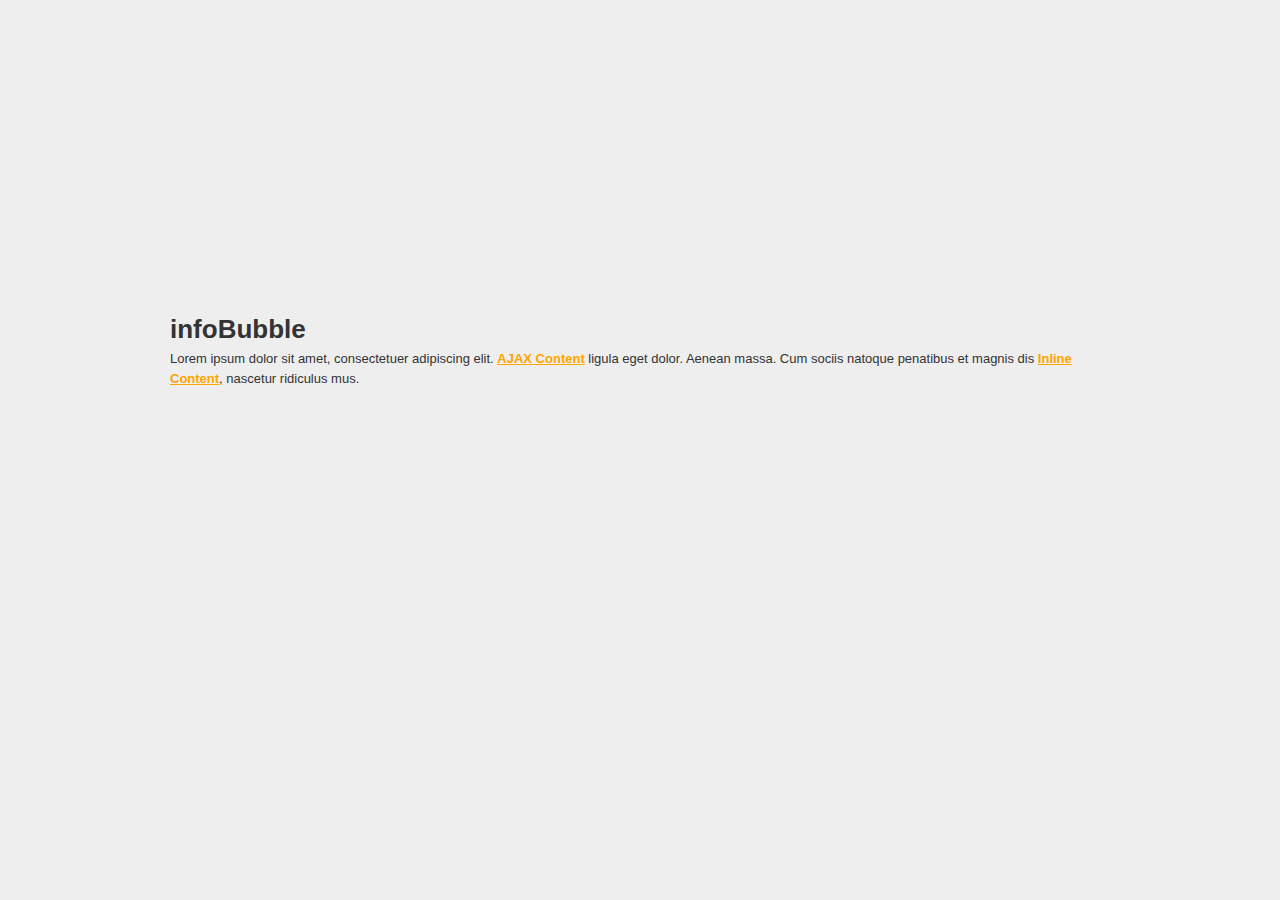
==== index.html @ 0c62a2cf "moved default/rest css to index.html" ====
<?xml version="1.0" encoding="UTF-8"?>
<!DOCTYPE html PUBLIC "-//W3C//DTD XHTML 1.0 Strict//EN" "http://www.w3.org/TR/xhtml1/DTD/xhtml1-strict.dtd">
<html xmlns="http://www.w3.org/1999/xhtml" xml:lang="en" lang="en">
<head>
    <title>infoBubble Demo</title>
	<link rel="stylesheet" type="text/css" href="infoBubble.css" />
	<script type="text/javascript" src="../js/mootools.js"></script>
	<script type="text/javascript" src="infoBubble.js"></script>
	<script type="text/javascript">
		window.addEvent('domready', function(){
			new infoBubble('a');
		});
	</script>
	<style type="text/css">
	* {
		margin: 0;
		padding: 0;
	}
	
	body {
		background: #eee;
		color: #333;
		font: 13px/1.5 Verdana, Helvetica, sans-serif;
	}
	
	a {
		color: orange;
		font-weight: bold;
	}
	
	#Wrapper {
		margin: 0 auto;
		padding: 10px;
		width: 940px;
	}
	.spacer {
		height: 300px;
	}
	</style>
</head>
<body>

	<div id="Wrapper">

		<div class="spacer"></div>
	
		<h1>infoBubble</h1>
		
		<p>Lorem ipsum dolor sit amet, consectetuer adipiscing elit. <a href="ajax.html">AJAX Content</a> ligula eget dolor. Aenean massa. Cum sociis natoque penatibus
		et magnis dis <a href="#InlineContent">Inline Content</a>, nascetur ridiculus mus.</p>
	
	
		<div id="InlineContent">
			<h2>Inline Content</h2>
			<p>Lorem ipsum dolor sit amet, consectetuer adipiscing elit. Aenean commodo ligula eget dolor. Aenean massa. Cum sociis natoque penatibus et magnis dis parturient montes, nascetur ridiculus mus.</p>
		</div>	

	</div>

</body>
</html>
---- infoBubble.css ----
#InlineContent {
	display: none;
}

.infoBubble {
	overflow: hidden;
	padding: 5px; /* shadow size */
	position: absolute;
	z-index: 100;
	}
	.infoBubble-Bubble {
		background-color: #fff;
		border: 1px solid #aaa;
		border-radius: 4px;
		-moz-border-radius: 4px;
		-webkit-border-radius: 4px;
		box-shadow: 0 0 5px rgba(0, 0, 0, .3);
		-moz-box-shadow: 0 0 5px rgba(0, 0, 0, .3);
		-webkit-box-shadow: 0 0 5px rgba(0, 0, 0, .3);
		position: relative;
		}	
		.infoBubble-Bubble:before {
			border: 11px solid transparent; /* tip height + border width*/
			border-top-color: #aaa;
			bottom: -22px; /* value = - border-top-width - border-bottom-width */
			content:"\00a0";
			display: block; /* reduce the damage in FF3.0 */
			height: 0;
			left: 50%;
			margin-left: -21px;
			position: absolute;
			width: 0;
		}
		
		/* creates the smaller  triangle */
		.infoBubble-Bubble:after {
			border: 10px solid transparent; /* tip height */
			border-top-color: #fff;
			bottom: -20px; /* value = - border-top-width - border-bottom-width */
			content:"\00a0";
			display:block; /* reduce the damage in FF3.0 */
			height:0;
			left: 50%;
			margin-left: -20px;
			position:absolute;
			width:0;
		}
		.infoBubble-Content {
			margin: 10px;
		}


.loading {
	background: url(indicator.gif) no-repeat 50% 50%;
}
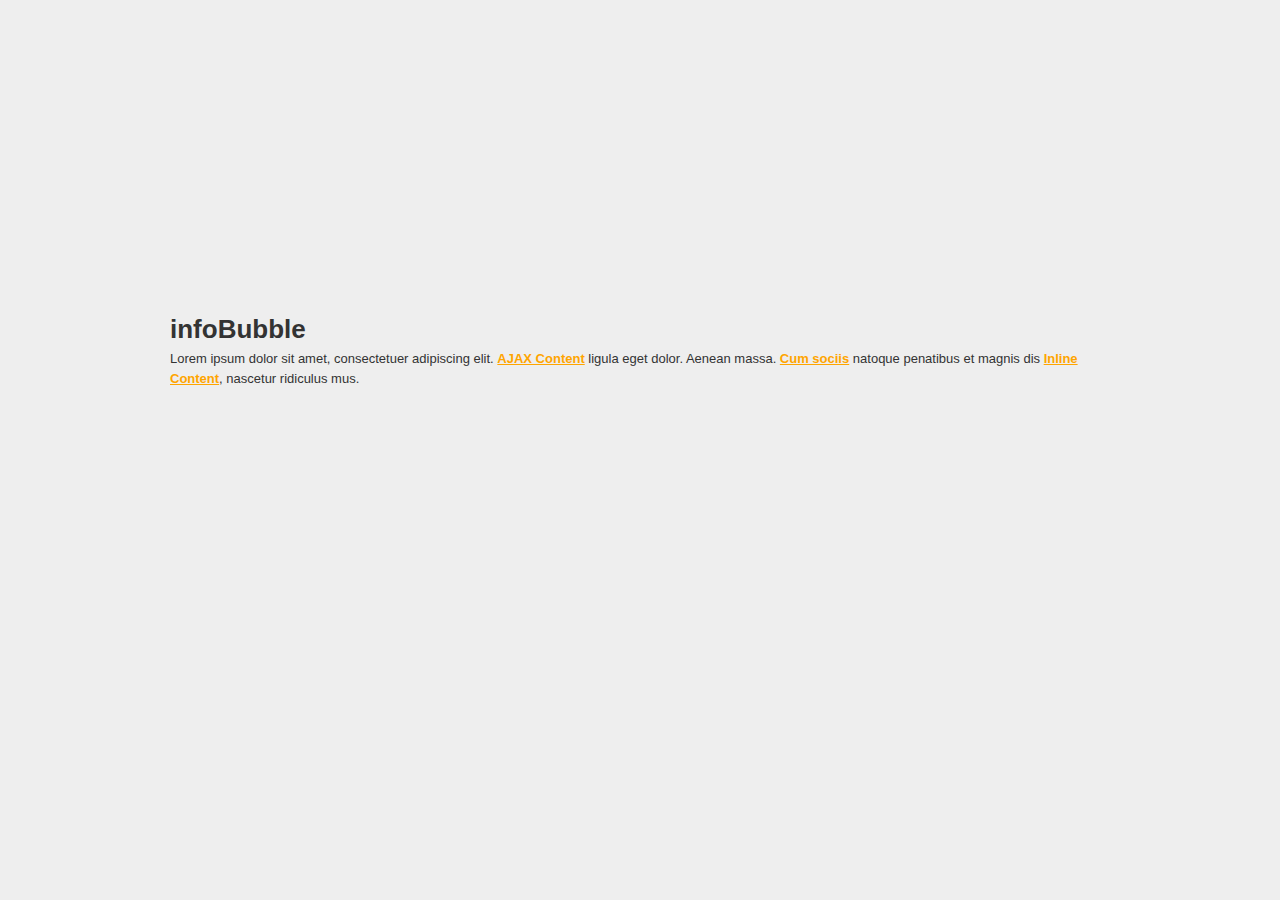
==== commit 4575c136: "added check for image content, preload, began to implement a resize function" ====
--- a/index.html
+++ b/index.html
@@ -46,7 +46,7 @@
 	
 		<h1>infoBubble</h1>
 		
-		<p>Lorem ipsum dolor sit amet, consectetuer adipiscing elit. <a href="ajax.html">AJAX Content</a> ligula eget dolor. Aenean massa. Cum sociis natoque penatibus
+		<p>Lorem ipsum dolor sit amet, consectetuer adipiscing elit. <a href="ajax.html">AJAX Content</a> ligula eget dolor. Aenean massa. <a href="demo-image.jpg">Cum sociis</a> natoque penatibus
 		et magnis dis <a href="#InlineContent">Inline Content</a>, nascetur ridiculus mus.</p>
 	
 	
--- a/infoBubble.css
+++ b/infoBubble.css
@@ -3,7 +3,6 @@
 }
 
 .infoBubble {
-	overflow: hidden;
 	padding: 5px; /* shadow size */
 	position: absolute;
 	z-index: 100;
@@ -47,8 +46,8 @@
 		}
 		.infoBubble-Content {
 			margin: 10px;
+			overflow: hidden;
 		}
-
 
 .loading {
 	background: url(indicator.gif) no-repeat 50% 50%;
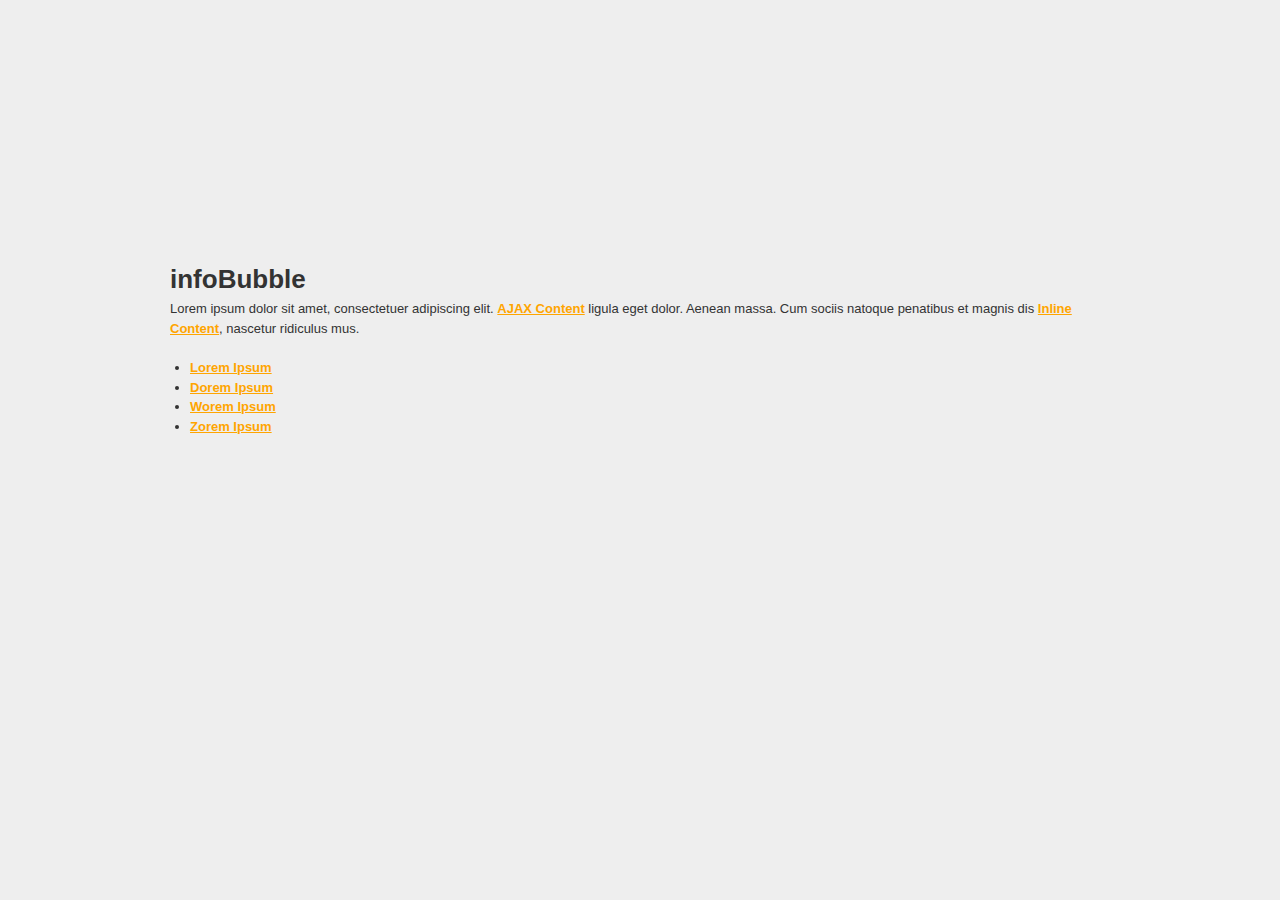
==== commit c1d1f59e: "fixed image glitches, bubble is properly resized now (kind of), added some dummy images" ====
--- a/index.html
+++ b/index.html
@@ -5,6 +5,7 @@
     <title>infoBubble Demo</title>
 	<link rel="stylesheet" type="text/css" href="infoBubble.css" />
 	<script type="text/javascript" src="../js/mootools.js"></script>
+	<script type="text/javascript" src="mootools-1.2.4.4-more.js"></script>
 	<script type="text/javascript" src="infoBubble.js"></script>
 	<script type="text/javascript">
 		window.addEvent('domready', function(){
@@ -27,6 +28,13 @@
 		color: orange;
 		font-weight: bold;
 	}
+	p,
+	ul {
+		margin-bottom: 20px;
+	}
+	ul {
+		margin-left: 20px;
+	}
 	
 	#Wrapper {
 		margin: 0 auto;
@@ -34,7 +42,7 @@
 		width: 940px;
 	}
 	.spacer {
-		height: 300px;
+		height: 250px;
 	}
 	</style>
 </head>
@@ -46,8 +54,23 @@
 	
 		<h1>infoBubble</h1>
 		
-		<p>Lorem ipsum dolor sit amet, consectetuer adipiscing elit. <a href="ajax.html">AJAX Content</a> ligula eget dolor. Aenean massa. <a href="demo-image.jpg">Cum sociis</a> natoque penatibus
+		<p>Lorem ipsum dolor sit amet, consectetuer adipiscing elit. <a href="ajax.html">AJAX Content</a> ligula eget dolor. Aenean massa. Cum sociis natoque penatibus
 		et magnis dis <a href="#InlineContent">Inline Content</a>, nascetur ridiculus mus.</p>
+		
+		<ul>
+			<li>
+				<a href="images/demo-image-1.jpg">Lorem Ipsum</a>
+			</li>
+			<li>
+				<a href="images/demo-image-2.jpg">Dorem Ipsum</a>
+			</li>
+			<li>
+				<a href="images/demo-image-3.jpg">Worem Ipsum</a>
+			</li>
+			<li>
+				<a href="images/demo-image-4.jpg">Zorem Ipsum</a>
+			</li>
+		</ul>
 	
 	
 		<div id="InlineContent">
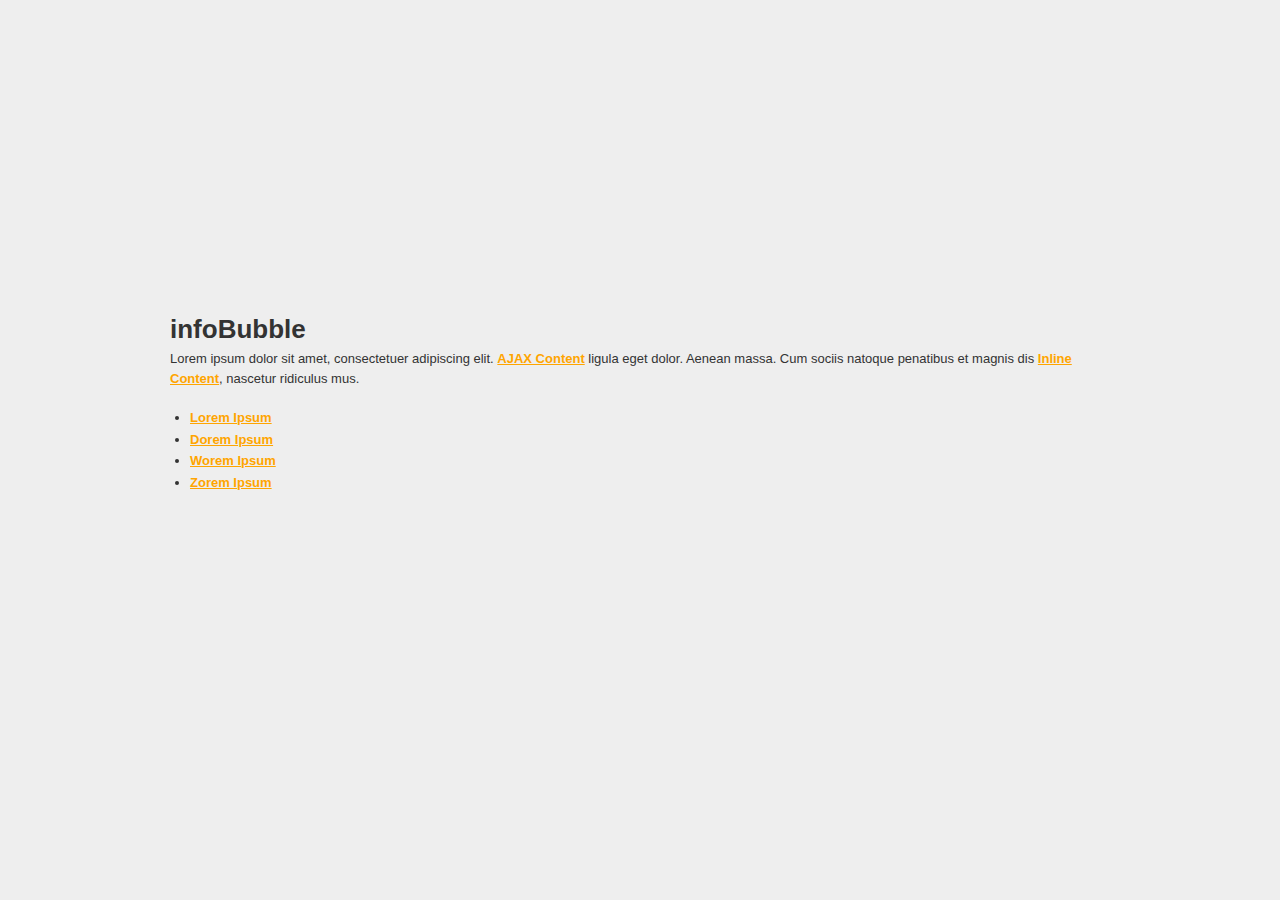
==== commit cb19e643: "added query for current size in resize function. instead of height only; added pictures with differe" ====
--- a/index.html
+++ b/index.html
@@ -34,7 +34,10 @@
 	}
 	ul {
 		margin-left: 20px;
-	}
+		}
+		li {
+			margin: 2px 0;
+		}
 	
 	#Wrapper {
 		margin: 0 auto;
@@ -42,7 +45,7 @@
 		width: 940px;
 	}
 	.spacer {
-		height: 250px;
+		height: 300px;
 	}
 	</style>
 </head>
